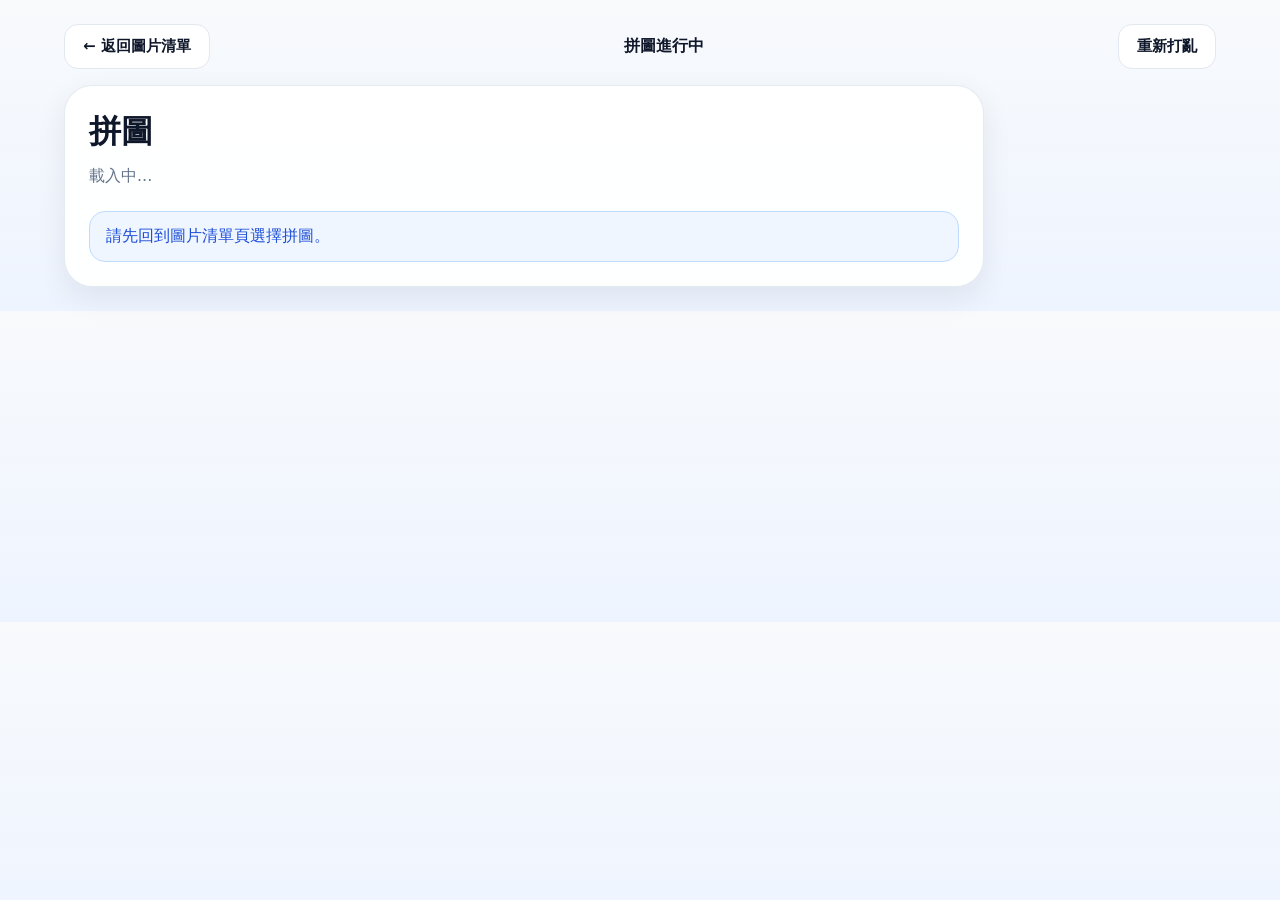
==== play.html @ 16c2af30 "ini" ====
<!doctype html><html lang="zh-Hant"><head><meta charset="UTF-8"/><meta name="viewport" content="width=device-width, initial-scale=1.0"/><title>拼圖遊玩</title><link rel="stylesheet" href="assets/style.css"/></head><body><div class="container"><div class="topbar"><a class="btn btn-secondary" href="start.html">← 返回圖片清單</a><div class="progress" id="progressText">拼圖進行中</div><div style="display:flex;gap:10px"><button id="btnShuffle" class="btn btn-secondary">重新打亂</button></div></div><section class="panel" style="padding:24px;"><div class="page-head"><div><h1 id="puzzleTitle" class="page-title">拼圖</h1><p id="puzzleDesc" class="page-desc">載入中...</p></div></div><div id="emptyNotice" class="notice hidden">請先回到圖片清單頁選擇拼圖。</div><div id="gameWrap" class="puzzle-layout hidden"><div class="board-wrap"><div id="board" class="board"><div id="boardGrid" class="board-grid"></div></div></div><div class="tray-wrap"><div style="display:flex;justify-content:space-between;align-items:center;margin-bottom:10px"><strong>拼圖片區</strong><span id="pieceStatus" class="small"></span></div><div id="tray" class="tray"></div></div></div></section></div><script src="assets/app.js"></script><script>
(()=>{const $=s=>document.querySelector(s),selected=PUZZLE_APP.getSelectedPuzzle(),emptyNotice=$('#emptyNotice'),gameWrap=$('#gameWrap'),board=$('#board'),boardGrid=$('#boardGrid'),tray=$('#tray'),pieceStatus=$('#pieceStatus'),progressText=$('#progressText'),puzzleTitle=$('#puzzleTitle'),puzzleDesc=$('#puzzleDesc');if(!selected){emptyNotice.classList.remove('hidden');return}gameWrap.classList.remove('hidden');puzzleTitle.textContent=selected.name;puzzleDesc.textContent=`${selected.cols} × ${selected.rows} ｜ 共 ${selected.cols*selected.rows} 片`;const img=new Image();img.src=selected.imageDataUrl;let state={pieces:[],placed:0,pieceW:0,pieceH:0};function setStatus(){pieceStatus.textContent=`已完成 ${state.placed} / ${state.pieces.length}`;progressText.textContent=state.placed===state.pieces.length?'完成！':`拼圖進行中 ${state.placed}/${state.pieces.length}`}function updateBoardGrid(){boardGrid.style.backgroundSize=`${100/selected.cols}% ${100/selected.rows}%`}function randomPosInTray(pieceEl){const trayRect=tray.getBoundingClientRect(),w=pieceEl.offsetWidth||state.pieceW,h=pieceEl.offsetHeight||state.pieceH,maxX=Math.max(8,trayRect.width-w-8),maxY=Math.max(8,trayRect.height-h-8);return{x:Math.round(Math.random()*maxX),y:Math.round(Math.random()*maxY)}}function placeBackToTray(piece){piece.placed=false;piece.el.classList.remove('placed');tray.appendChild(piece.el);const p=randomPosInTray(piece.el);piece.el.style.left=p.x+'px';piece.el.style.top=p.y+'px'}function onDrop(piece,clientX,clientY){const br=board.getBoundingClientRect(),inside=clientX>=br.left&&clientX<=br.right&&clientY>=br.top&&clientY<=br.bottom;if(!inside){if(piece.placed)state.placed--;placeBackToTray(piece);setStatus();return}const relX=clientX-br.left,relY=clientY-br.top,targetCol=Math.floor(relX/state.pieceW),targetRow=Math.floor(relY/state.pieceH),correct=targetCol===piece.col&&targetRow===piece.row;if(correct){if(!piece.placed)state.placed++;piece.placed=true;piece.el.classList.add('placed');board.appendChild(piece.el);piece.el.style.left=(piece.col*state.pieceW)+'px';piece.el.style.top=(piece.row*state.pieceH)+'px'}else{if(piece.placed)state.placed--;placeBackToTray(piece)}setStatus();if(state.placed===state.pieces.length){setTimeout(()=>alert('完成拼圖！'),50)}}function makeDraggable(piece){let startX=0,startY=0,originX=0,originY=0,dragging=false;const onPointerMove=e=>{if(!dragging)return;const dx=e.clientX-startX,dy=e.clientY-startY;piece.el.style.left=originX+dx+'px';piece.el.style.top=originY+dy+'px'};const onPointerUp=e=>{if(!dragging)return;dragging=false;piece.el.classList.remove('dragging');piece.el.releasePointerCapture?.(e.pointerId);document.removeEventListener('pointermove',onPointerMove);document.removeEventListener('pointerup',onPointerUp);onDrop(piece,e.clientX,e.clientY)};piece.el.addEventListener('pointerdown',e=>{if(piece.placed){state.placed--;piece.placed=false;piece.el.classList.remove('placed');tray.appendChild(piece.el)}dragging=true;piece.el.classList.add('dragging');piece.el.setPointerCapture?.(e.pointerId);startX=e.clientX;startY=e.clientY;const parentRect=piece.el.parentElement.getBoundingClientRect();originX=piece.el.offsetLeft+(parentRect.left-tray.getBoundingClientRect().left);originY=piece.el.offsetTop+(parentRect.top-tray.getBoundingClientRect().top);tray.appendChild(piece.el);piece.el.style.left=originX+'px';piece.el.style.top=originY+'px';document.addEventListener('pointermove',onPointerMove);document.addEventListener('pointerup',onPointerUp)})}function render(){const baseSize=Math.min(720,window.innerWidth<900?window.innerWidth-72:720);board.style.width=baseSize+'px';const boardRect=board.getBoundingClientRect();state.pieceW=boardRect.width/selected.cols;state.pieceH=boardRect.height/selected.rows;updateBoardGrid();tray.innerHTML='';board.querySelectorAll('.piece').forEach(n=>n.remove());const sliced=PUZZLE_APP.sliceImageToPieces(img,selected.cols,selected.rows);state.pieces=PUZZLE_APP.shuffle(sliced).map(p=>{const el=document.createElement('div');el.className='piece';el.style.width=state.pieceW+'px';el.style.height=state.pieceH+'px';el.style.backgroundImage=`url(${p.dataUrl})`;tray.appendChild(el);const piece={...p,el,placed:false};makeDraggable(piece);return piece});state.placed=0;state.pieces.forEach(piece=>{const pos=randomPosInTray(piece.el);piece.el.style.left=pos.x+'px';piece.el.style.top=pos.y+'px'});setStatus()}img.onload=render;window.addEventListener('resize',()=>{if(img.complete)render()});$('#btnShuffle').addEventListener('click',()=>{if(img.complete)render()})})();
</script></body></html>
---- assets/style.css ----
:root{--bg:#f8fafc;--card:#fff;--text:#0f172a;--muted:#64748b;--line:#e2e8f0;--primary:#2563eb;--primary-2:#1d4ed8;--success:#16a34a;--shadow:0 10px 30px rgba(15,23,42,.08);--radius:20px}
*{box-sizing:border-box}body{margin:0;font-family:ui-sans-serif,system-ui,-apple-system,"Segoe UI",Roboto,"Noto Sans TC",Arial,sans-serif;color:var(--text);background:linear-gradient(180deg,#f8fafc 0%,#eef4ff 100%)}a{text-decoration:none;color:inherit}
.container{max-width:1200px;margin:0 auto;padding:24px}.app-shell{min-height:100vh;display:flex;align-items:center;justify-content:center;padding:24px}
.home-card,.panel{width:min(100%,920px);background:rgba(255,255,255,.92);backdrop-filter:blur(8px);border:1px solid rgba(226,232,240,.9);border-radius:28px;box-shadow:var(--shadow)}
.home-card{padding:40px}.brand{display:inline-flex;align-items:center;gap:10px;padding:8px 14px;border-radius:999px;background:#eff6ff;border:1px solid #bfdbfe;color:#1d4ed8;font-weight:700;font-size:14px}
.title{font-size:clamp(30px,4vw,48px);line-height:1.05;margin:18px 0 12px;font-weight:900}.subtitle{font-size:16px;line-height:1.8;color:var(--muted);margin:0 0 26px}
.stack{display:flex;flex-direction:column;gap:18px}.hero-btn,.sub-btn{display:flex;align-items:center;justify-content:space-between;gap:16px;border-radius:24px;padding:24px 26px;border:1px solid var(--line);transition:transform .15s ease, box-shadow .15s ease, border-color .15s ease}
.hero-btn{background:linear-gradient(135deg,#2563eb,#1d4ed8);color:#fff;box-shadow:0 14px 28px rgba(37,99,235,.26)}.sub-btn{background:#fff}.hero-btn:hover,.sub-btn:hover{transform:translateY(-2px);box-shadow:var(--shadow);border-color:#cbd5e1}
.hero-main{font-weight:900;font-size:28px}.hero-sub,.sub-sub{font-size:14px;opacity:.9}.sub-main{font-weight:800;font-size:20px}.arrow{font-size:22px;flex:0 0 auto}
.page-head{display:flex;align-items:flex-start;justify-content:space-between;gap:16px;margin-bottom:22px}.page-title{margin:0;font-size:32px;font-weight:900}.page-desc{margin:8px 0 0;color:var(--muted);line-height:1.7}
.topbar{display:flex;justify-content:space-between;align-items:center;gap:12px;flex-wrap:wrap;margin-bottom:16px}
.btn,button,.button{border:none;border-radius:14px;padding:12px 18px;font-size:15px;font-weight:700;cursor:pointer;transition:transform .12s ease,opacity .12s ease,box-shadow .12s ease}
.btn:hover,button:hover,.button:hover{transform:translateY(-1px)}.btn-primary{background:var(--primary);color:#fff}.btn-primary:hover{background:var(--primary-2)}.btn-secondary{background:#fff;color:var(--text);border:1px solid var(--line)}
.btn-success{background:var(--success);color:#fff}.btn-danger{background:#dc2626;color:#fff}.btn-ghost{background:#eef2ff;color:#3730a3}
.grid-2{display:grid;grid-template-columns:1.2fr .8fr;gap:20px}.card{background:#fff;border:1px solid var(--line);border-radius:20px;padding:18px;box-shadow:0 8px 20px rgba(15,23,42,.04)}
.field{display:flex;flex-direction:column;gap:8px;margin-bottom:14px}label{font-size:14px;font-weight:700}
input[type="text"],input[type="number"],select{width:100%;padding:12px 14px;border:1px solid #cbd5e1;border-radius:12px;background:#fff;font-size:15px}
input[type="file"]{width:100%;font-size:14px}.small{font-size:12px;color:var(--muted)}
.preview-box{min-height:280px;border:1px dashed #cbd5e1;border-radius:16px;background:linear-gradient(45deg,#f8fafc 25%,transparent 25%),linear-gradient(-45deg,#f8fafc 25%,transparent 25%),linear-gradient(45deg,transparent 75%,#f8fafc 75%),linear-gradient(-45deg,transparent 75%,#f8fafc 75%);background-size:24px 24px;background-position:0 0,0 12px,12px -12px,-12px 0;display:flex;align-items:center;justify-content:center;overflow:hidden}
.preview-box img,.preview-box canvas{max-width:100%;max-height:100%;display:block}.cards{display:grid;grid-template-columns:repeat(auto-fill,minmax(220px,1fr));gap:18px}
.thumb{border:1px solid var(--line);border-radius:20px;background:#fff;overflow:hidden;box-shadow:0 8px 20px rgba(15,23,42,.04);cursor:pointer;transition:transform .15s ease, box-shadow .15s ease}.thumb:hover{transform:translateY(-2px);box-shadow:var(--shadow)}
.thumb .img-wrap{aspect-ratio:1/1;background:#f8fafc;display:flex;align-items:center;justify-content:center}.thumb img{max-width:100%;max-height:100%}.thumb .meta{padding:14px 16px}.thumb h3{margin:0 0 6px;font-size:18px}.thumb p{margin:0;color:var(--muted);font-size:13px}
.notice{padding:14px 16px;border-radius:16px;background:#eff6ff;border:1px solid #bfdbfe;color:#1d4ed8}.hidden{display:none!important}
.puzzle-layout{display:grid;grid-template-columns:minmax(320px,1fr) 320px;gap:20px;align-items:start}.board-wrap,.tray-wrap{background:#fff;border:1px solid var(--line);border-radius:20px;padding:16px;box-shadow:0 8px 20px rgba(15,23,42,.04)}
.board{position:relative;width:min(100%,720px);aspect-ratio:1/1;margin:0 auto;background:linear-gradient(45deg,#f8fafc 25%,transparent 25%),linear-gradient(-45deg,#f8fafc 25%,transparent 25%),linear-gradient(45deg,transparent 75%,#f8fafc 75%),linear-gradient(-45deg,transparent 75%,#f8fafc 75%);background-size:24px 24px;background-position:0 0,0 12px,12px -12px,-12px 0;border:1px dashed #cbd5e1;border-radius:16px;overflow:hidden;touch-action:none}
.board-grid{position:absolute;inset:0;pointer-events:none;background-image:linear-gradient(to right, rgba(148,163,184,.45) 1px, transparent 1px),linear-gradient(to bottom, rgba(148,163,184,.45) 1px, transparent 1px)}
.piece{position:absolute;background-size:100% 100%;background-repeat:no-repeat;border:1px solid rgba(15,23,42,.16);border-radius:12px;box-shadow:0 8px 20px rgba(15,23,42,.16);user-select:none;touch-action:none;cursor:grab}
.piece.placed{box-shadow:none;border-color:rgba(22,163,74,.6)}.piece.dragging{cursor:grabbing;z-index:9999;transform:scale(1.02)}
.tray{position:relative;min-height:520px;border:1px dashed #cbd5e1;border-radius:16px;background:#f8fafc;overflow:hidden;touch-action:none}.progress{font-weight:800}
@media (max-width:900px){.grid-2,.puzzle-layout{grid-template-columns:1fr}.home-card{padding:28px}}
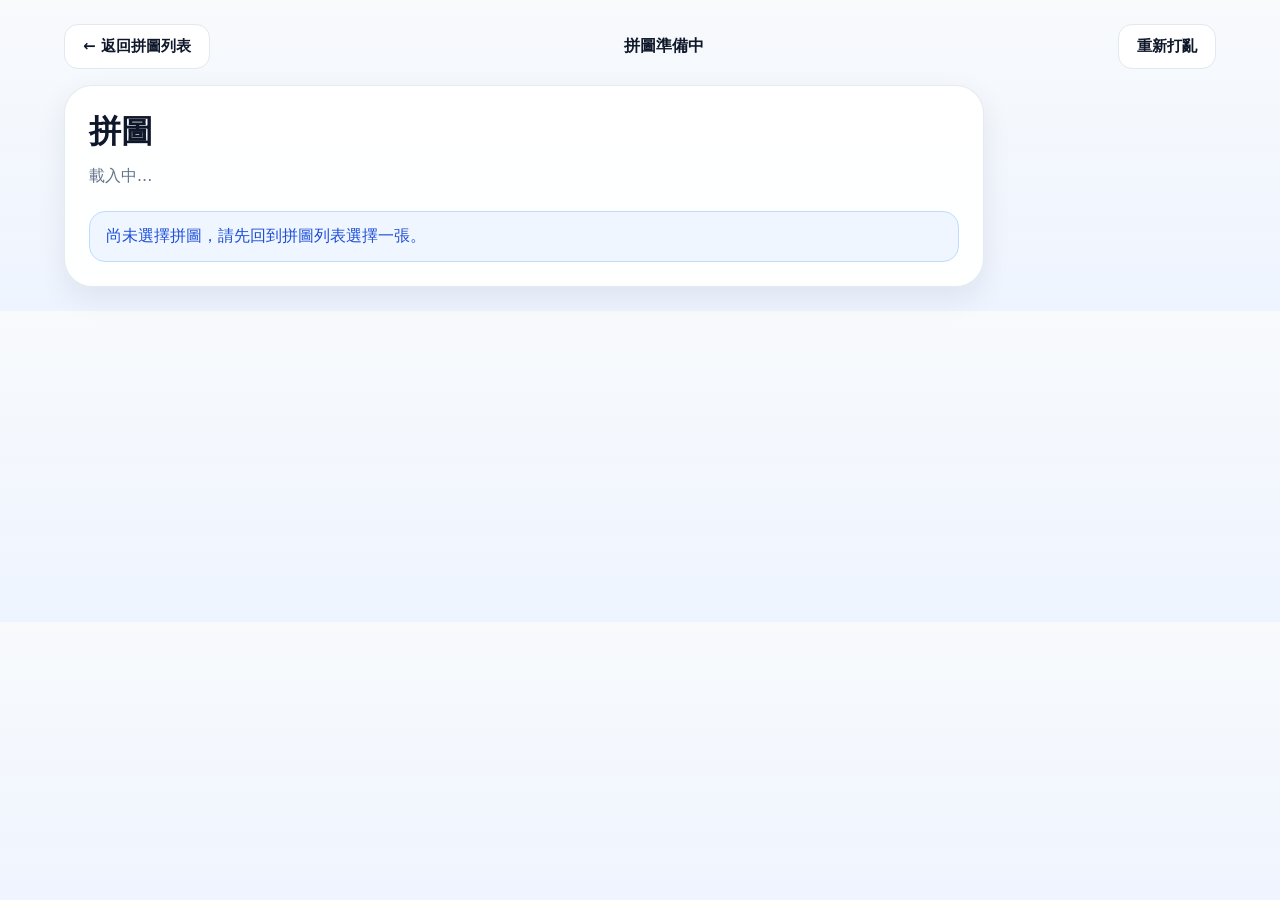
==== commit 366d1b03: "feat: 多種拼圖" ====
--- a/play.html
+++ b/play.html
@@ -1,3 +1,282 @@
-<!doctype html><html lang="zh-Hant"><head><meta charset="UTF-8"/><meta name="viewport" content="width=device-width, initial-scale=1.0"/><title>拼圖遊玩</title><link rel="stylesheet" href="assets/style.css"/></head><body><div class="container"><div class="topbar"><a class="btn btn-secondary" href="start.html">← 返回圖片清單</a><div class="progress" id="progressText">拼圖進行中</div><div style="display:flex;gap:10px"><button id="btnShuffle" class="btn btn-secondary">重新打亂</button></div></div><section class="panel" style="padding:24px;"><div class="page-head"><div><h1 id="puzzleTitle" class="page-title">拼圖</h1><p id="puzzleDesc" class="page-desc">載入中...</p></div></div><div id="emptyNotice" class="notice hidden">請先回到圖片清單頁選擇拼圖。</div><div id="gameWrap" class="puzzle-layout hidden"><div class="board-wrap"><div id="board" class="board"><div id="boardGrid" class="board-grid"></div></div></div><div class="tray-wrap"><div style="display:flex;justify-content:space-between;align-items:center;margin-bottom:10px"><strong>拼圖片區</strong><span id="pieceStatus" class="small"></span></div><div id="tray" class="tray"></div></div></div></section></div><script src="assets/app.js"></script><script>
-(()=>{const $=s=>document.querySelector(s),selected=PUZZLE_APP.getSelectedPuzzle(),emptyNotice=$('#emptyNotice'),gameWrap=$('#gameWrap'),board=$('#board'),boardGrid=$('#boardGrid'),tray=$('#tray'),pieceStatus=$('#pieceStatus'),progressText=$('#progressText'),puzzleTitle=$('#puzzleTitle'),puzzleDesc=$('#puzzleDesc');if(!selected){emptyNotice.classList.remove('hidden');return}gameWrap.classList.remove('hidden');puzzleTitle.textContent=selected.name;puzzleDesc.textContent=`${selected.cols} × ${selected.rows} ｜ 共 ${selected.cols*selected.rows} 片`;const img=new Image();img.src=selected.imageDataUrl;let state={pieces:[],placed:0,pieceW:0,pieceH:0};function setStatus(){pieceStatus.textContent=`已完成 ${state.placed} / ${state.pieces.length}`;progressText.textContent=state.placed===state.pieces.length?'完成！':`拼圖進行中 ${state.placed}/${state.pieces.length}`}function updateBoardGrid(){boardGrid.style.backgroundSize=`${100/selected.cols}% ${100/selected.rows}%`}function randomPosInTray(pieceEl){const trayRect=tray.getBoundingClientRect(),w=pieceEl.offsetWidth||state.pieceW,h=pieceEl.offsetHeight||state.pieceH,maxX=Math.max(8,trayRect.width-w-8),maxY=Math.max(8,trayRect.height-h-8);return{x:Math.round(Math.random()*maxX),y:Math.round(Math.random()*maxY)}}function placeBackToTray(piece){piece.placed=false;piece.el.classList.remove('placed');tray.appendChild(piece.el);const p=randomPosInTray(piece.el);piece.el.style.left=p.x+'px';piece.el.style.top=p.y+'px'}function onDrop(piece,clientX,clientY){const br=board.getBoundingClientRect(),inside=clientX>=br.left&&clientX<=br.right&&clientY>=br.top&&clientY<=br.bottom;if(!inside){if(piece.placed)state.placed--;placeBackToTray(piece);setStatus();return}const relX=clientX-br.left,relY=clientY-br.top,targetCol=Math.floor(relX/state.pieceW),targetRow=Math.floor(relY/state.pieceH),correct=targetCol===piece.col&&targetRow===piece.row;if(correct){if(!piece.placed)state.placed++;piece.placed=true;piece.el.classList.add('placed');board.appendChild(piece.el);piece.el.style.left=(piece.col*state.pieceW)+'px';piece.el.style.top=(piece.row*state.pieceH)+'px'}else{if(piece.placed)state.placed--;placeBackToTray(piece)}setStatus();if(state.placed===state.pieces.length){setTimeout(()=>alert('完成拼圖！'),50)}}function makeDraggable(piece){let startX=0,startY=0,originX=0,originY=0,dragging=false;const onPointerMove=e=>{if(!dragging)return;const dx=e.clientX-startX,dy=e.clientY-startY;piece.el.style.left=originX+dx+'px';piece.el.style.top=originY+dy+'px'};const onPointerUp=e=>{if(!dragging)return;dragging=false;piece.el.classList.remove('dragging');piece.el.releasePointerCapture?.(e.pointerId);document.removeEventListener('pointermove',onPointerMove);document.removeEventListener('pointerup',onPointerUp);onDrop(piece,e.clientX,e.clientY)};piece.el.addEventListener('pointerdown',e=>{if(piece.placed){state.placed--;piece.placed=false;piece.el.classList.remove('placed');tray.appendChild(piece.el)}dragging=true;piece.el.classList.add('dragging');piece.el.setPointerCapture?.(e.pointerId);startX=e.clientX;startY=e.clientY;const parentRect=piece.el.parentElement.getBoundingClientRect();originX=piece.el.offsetLeft+(parentRect.left-tray.getBoundingClientRect().left);originY=piece.el.offsetTop+(parentRect.top-tray.getBoundingClientRect().top);tray.appendChild(piece.el);piece.el.style.left=originX+'px';piece.el.style.top=originY+'px';document.addEventListener('pointermove',onPointerMove);document.addEventListener('pointerup',onPointerUp)})}function render(){const baseSize=Math.min(720,window.innerWidth<900?window.innerWidth-72:720);board.style.width=baseSize+'px';const boardRect=board.getBoundingClientRect();state.pieceW=boardRect.width/selected.cols;state.pieceH=boardRect.height/selected.rows;updateBoardGrid();tray.innerHTML='';board.querySelectorAll('.piece').forEach(n=>n.remove());const sliced=PUZZLE_APP.sliceImageToPieces(img,selected.cols,selected.rows);state.pieces=PUZZLE_APP.shuffle(sliced).map(p=>{const el=document.createElement('div');el.className='piece';el.style.width=state.pieceW+'px';el.style.height=state.pieceH+'px';el.style.backgroundImage=`url(${p.dataUrl})`;tray.appendChild(el);const piece={...p,el,placed:false};makeDraggable(piece);return piece});state.placed=0;state.pieces.forEach(piece=>{const pos=randomPosInTray(piece.el);piece.el.style.left=pos.x+'px';piece.el.style.top=pos.y+'px'});setStatus()}img.onload=render;window.addEventListener('resize',()=>{if(img.complete)render()});$('#btnShuffle').addEventListener('click',()=>{if(img.complete)render()})})();
-</script></body></html>+<!doctype html>
+<html lang="zh-Hant">
+<head>
+  <meta charset="UTF-8" />
+  <meta name="viewport" content="width=device-width, initial-scale=1.0" />
+  <title>開始遊玩</title>
+  <link rel="stylesheet" href="assets/style.css" />
+</head>
+<body>
+  <div class="container">
+    <div class="topbar">
+      <a class="btn btn-secondary" href="start.html">← 返回拼圖列表</a>
+      <div class="progress" id="progressText">拼圖準備中</div>
+      <div style="display:flex;gap:10px">
+        <button id="btnShuffle" class="btn btn-secondary">重新打亂</button>
+      </div>
+    </div>
+
+    <section class="panel" style="padding:24px;">
+      <div class="page-head">
+        <div>
+          <h1 id="puzzleTitle" class="page-title">拼圖</h1>
+          <p id="puzzleDesc" class="page-desc">載入中...</p>
+        </div>
+      </div>
+
+      <div id="emptyNotice" class="notice hidden">尚未選擇拼圖，請先回到拼圖列表選擇一張。</div>
+
+      <div id="gameWrap" class="puzzle-layout hidden">
+        <div class="board-wrap">
+          <div id="board" class="board">
+            <div id="boardGrid" class="board-grid"></div>
+          </div>
+        </div>
+
+        <div class="tray-wrap">
+          <div style="display:flex;justify-content:space-between;align-items:center;margin-bottom:10px">
+            <strong>拼圖碎片</strong>
+            <span id="pieceStatus" class="small"></span>
+          </div>
+          <div id="tray" class="tray"></div>
+        </div>
+      </div>
+    </section>
+  </div>
+
+  <script src="assets/app.js"></script>
+  <script>
+    (()=>{
+      const $ = selector => document.querySelector(selector);
+      const selected = PUZZLE_APP.getSelectedPuzzle();
+      const emptyNotice = $('#emptyNotice');
+      const gameWrap = $('#gameWrap');
+      const board = $('#board');
+      const boardGrid = $('#boardGrid');
+      const tray = $('#tray');
+      const pieceStatus = $('#pieceStatus');
+      const progressText = $('#progressText');
+      const puzzleTitle = $('#puzzleTitle');
+      const puzzleDesc = $('#puzzleDesc');
+
+      if(!selected){
+        emptyNotice.classList.remove('hidden');
+        return;
+      }
+
+      gameWrap.classList.remove('hidden');
+      puzzleTitle.textContent = selected.name;
+      puzzleDesc.textContent = `${selected.cols} × ${selected.rows} ｜ ${PUZZLE_APP.getShapeLabel(selected.shapeType)} ｜ 共 ${selected.cols * selected.rows} 片`;
+
+      const img = new Image();
+      img.crossOrigin = 'anonymous';
+      img.src = selected.imageDataUrl;
+
+      const state = {
+        pieces: [],
+        placed: 0,
+        cellW: 0,
+        cellH: 0
+      };
+
+      function setStatus(){
+        pieceStatus.textContent = `已完成 ${state.placed} / ${state.pieces.length}`;
+        progressText.textContent = state.placed === state.pieces.length
+          ? '完成！'
+          : `拼圖進行中 ${state.placed}/${state.pieces.length}`;
+      }
+
+      function updateBoardGrid(){
+        boardGrid.style.backgroundSize = `${100 / selected.cols}% ${100 / selected.rows}%`;
+      }
+
+      function randomPosInTray(pieceEl){
+        const trayRect = tray.getBoundingClientRect();
+        const width = pieceEl.offsetWidth || state.cellW;
+        const height = pieceEl.offsetHeight || state.cellH;
+        const maxX = Math.max(8, trayRect.width - width - 8);
+        const maxY = Math.max(8, trayRect.height - height - 8);
+
+        return {
+          x: Math.round(Math.random() * maxX),
+          y: Math.round(Math.random() * maxY)
+        };
+      }
+
+      function placeBackToTray(piece){
+        piece.placed = false;
+        piece.el.classList.remove('placed');
+        tray.appendChild(piece.el);
+        const pos = randomPosInTray(piece.el);
+        piece.el.style.left = `${pos.x}px`;
+        piece.el.style.top = `${pos.y}px`;
+      }
+
+      function onDrop(piece, clientX, clientY){
+        const boardRect = board.getBoundingClientRect();
+        const isInside =
+          clientX >= boardRect.left &&
+          clientX <= boardRect.right &&
+          clientY >= boardRect.top &&
+          clientY <= boardRect.bottom;
+
+        if(!isInside){
+          if(piece.placed){
+            state.placed--;
+          }
+          placeBackToTray(piece);
+          setStatus();
+          return;
+        }
+
+        const relX = clientX - boardRect.left;
+        const relY = clientY - boardRect.top;
+        const targetCol = Math.floor(relX / state.cellW);
+        const targetRow = Math.floor(relY / state.cellH);
+        const isCorrect = targetCol === piece.col && targetRow === piece.row;
+
+        if(isCorrect){
+          if(!piece.placed){
+            state.placed++;
+          }
+          piece.placed = true;
+          piece.el.classList.add('placed');
+          board.appendChild(piece.el);
+          piece.el.style.left = `${piece.boardXUnits * state.cellW}px`;
+          piece.el.style.top = `${piece.boardYUnits * state.cellH}px`;
+        }else{
+          if(piece.placed){
+            state.placed--;
+          }
+          placeBackToTray(piece);
+        }
+
+        setStatus();
+        if(state.placed === state.pieces.length){
+          setTimeout(()=>alert('完成拼圖！'), 50);
+        }
+      }
+
+      function makeDraggable(piece){
+        let startX = 0;
+        let startY = 0;
+        let originX = 0;
+        let originY = 0;
+        let dragging = false;
+
+        const onPointerMove = event=>{
+          if(!dragging){
+            return;
+          }
+
+          const dx = event.clientX - startX;
+          const dy = event.clientY - startY;
+          piece.el.style.left = `${originX + dx}px`;
+          piece.el.style.top = `${originY + dy}px`;
+        };
+
+        const onPointerUp = event=>{
+          if(!dragging){
+            return;
+          }
+
+          dragging = false;
+          piece.el.classList.remove('dragging');
+          piece.el.releasePointerCapture?.(event.pointerId);
+          document.removeEventListener('pointermove', onPointerMove);
+          document.removeEventListener('pointerup', onPointerUp);
+          onDrop(piece, event.clientX, event.clientY);
+        };
+
+        piece.el.addEventListener('pointerdown', event=>{
+          if(piece.placed){
+            state.placed--;
+            piece.placed = false;
+            piece.el.classList.remove('placed');
+            tray.appendChild(piece.el);
+          }
+
+          dragging = true;
+          piece.el.classList.add('dragging');
+          piece.el.setPointerCapture?.(event.pointerId);
+          startX = event.clientX;
+          startY = event.clientY;
+
+          const parentRect = piece.el.parentElement.getBoundingClientRect();
+          const trayRect = tray.getBoundingClientRect();
+          originX = piece.el.offsetLeft + (parentRect.left - trayRect.left);
+          originY = piece.el.offsetTop + (parentRect.top - trayRect.top);
+
+          tray.appendChild(piece.el);
+          piece.el.style.left = `${originX}px`;
+          piece.el.style.top = `${originY}px`;
+
+          document.addEventListener('pointermove', onPointerMove);
+          document.addEventListener('pointerup', onPointerUp);
+        });
+      }
+
+      function render(){
+        const baseSize = Math.min(720, window.innerWidth < 900 ? window.innerWidth - 72 : 720);
+        board.style.width = `${baseSize}px`;
+
+        const boardRect = board.getBoundingClientRect();
+        state.cellW = boardRect.width / selected.cols;
+        state.cellH = boardRect.height / selected.rows;
+        updateBoardGrid();
+
+        tray.innerHTML = '';
+        board.querySelectorAll('.piece').forEach(node=>node.remove());
+
+        const sliced = PUZZLE_APP.sliceImageToPieces(
+          img,
+          selected.cols,
+          selected.rows,
+          selected.shapeType
+        );
+
+        state.pieces = PUZZLE_APP.shuffle(sliced).map(pieceData=>{
+          const el = document.createElement('div');
+          el.className = 'piece';
+          el.style.width = `${pieceData.widthUnits * state.cellW}px`;
+          el.style.height = `${pieceData.heightUnits * state.cellH}px`;
+          el.style.backgroundImage = `url(${pieceData.dataUrl})`;
+          tray.appendChild(el);
+
+          const piece = {...pieceData, el, placed:false};
+          makeDraggable(piece);
+          return piece;
+        });
+
+        state.placed = 0;
+        state.pieces.forEach(piece=>{
+          const pos = randomPosInTray(piece.el);
+          piece.el.style.left = `${pos.x}px`;
+          piece.el.style.top = `${pos.y}px`;
+        });
+
+        setStatus();
+      }
+
+      img.onload = render;
+      img.onerror = ()=>{
+        emptyNotice.textContent = '圖片載入失敗，請確認 JSON 與同名圖片都在同一個資料夾。';
+        emptyNotice.classList.remove('hidden');
+        gameWrap.classList.add('hidden');
+      };
+
+      window.addEventListener('resize', ()=>{
+        if(img.complete){
+          render();
+        }
+      });
+
+      $('#btnShuffle').addEventListener('click', ()=>{
+        if(img.complete){
+          render();
+        }
+      });
+    })();
+  </script>
+</body>
+</html>
--- a/assets/style.css
+++ b/assets/style.css
@@ -17,15 +17,20 @@
 .field{display:flex;flex-direction:column;gap:8px;margin-bottom:14px}label{font-size:14px;font-weight:700}
 input[type="text"],input[type="number"],select{width:100%;padding:12px 14px;border:1px solid #cbd5e1;border-radius:12px;background:#fff;font-size:15px}
 input[type="file"]{width:100%;font-size:14px}.small{font-size:12px;color:var(--muted)}
-.preview-box{min-height:280px;border:1px dashed #cbd5e1;border-radius:16px;background:linear-gradient(45deg,#f8fafc 25%,transparent 25%),linear-gradient(-45deg,#f8fafc 25%,transparent 25%),linear-gradient(45deg,transparent 75%,#f8fafc 75%),linear-gradient(-45deg,transparent 75%,#f8fafc 75%);background-size:24px 24px;background-position:0 0,0 12px,12px -12px,-12px 0;display:flex;align-items:center;justify-content:center;overflow:hidden}
-.preview-box img,.preview-box canvas{max-width:100%;max-height:100%;display:block}.cards{display:grid;grid-template-columns:repeat(auto-fill,minmax(220px,1fr));gap:18px}
+.preview-box{min-height:280px;border:1px dashed #cbd5e1;border-radius:16px;background:linear-gradient(45deg,#f8fafc 25%,transparent 25%),linear-gradient(-45deg,#f8fafc 25%,transparent 25%),linear-gradient(45deg,transparent 75%,#f8fafc 75%),linear-gradient(-45deg,transparent 75%,#f8fafc 75%);background-size:24px 24px;background-position:0 0,0 12px,12px -12px,-12px 0;display:flex;align-items:center;justify-content:center;overflow:hidden;padding:14px}
+.preview-box img,.preview-box canvas{max-width:100%;max-height:100%;display:block}
+.preview-stage{position:relative;display:inline-block;max-width:100%;max-height:100%}
+.preview-stage img{display:block;max-width:100%;max-height:520px;border-radius:12px;box-shadow:0 12px 24px rgba(15,23,42,.12)}
+.preview-grid{position:absolute;inset:0;border-radius:12px;border:1px solid rgba(255,255,255,.8);box-shadow:inset 0 0 0 1px rgba(15,23,42,.12);background-image:linear-gradient(to right, rgba(255,255,255,.92) 2px, transparent 2px),linear-gradient(to bottom, rgba(255,255,255,.92) 2px, transparent 2px),linear-gradient(to right, rgba(15,23,42,.18) 1px, transparent 1px),linear-gradient(to bottom, rgba(15,23,42,.18) 1px, transparent 1px);background-size:calc(100% / var(--preview-cols, 4)) 100%,100% calc(100% / var(--preview-rows, 4)),calc(100% / var(--preview-cols, 4)) 100%,100% calc(100% / var(--preview-rows, 4));pointer-events:none}
+.preview-grid.hidden{display:none}
+.cards{display:grid;grid-template-columns:repeat(auto-fill,minmax(220px,1fr));gap:18px}
 .thumb{border:1px solid var(--line);border-radius:20px;background:#fff;overflow:hidden;box-shadow:0 8px 20px rgba(15,23,42,.04);cursor:pointer;transition:transform .15s ease, box-shadow .15s ease}.thumb:hover{transform:translateY(-2px);box-shadow:var(--shadow)}
 .thumb .img-wrap{aspect-ratio:1/1;background:#f8fafc;display:flex;align-items:center;justify-content:center}.thumb img{max-width:100%;max-height:100%}.thumb .meta{padding:14px 16px}.thumb h3{margin:0 0 6px;font-size:18px}.thumb p{margin:0;color:var(--muted);font-size:13px}
 .notice{padding:14px 16px;border-radius:16px;background:#eff6ff;border:1px solid #bfdbfe;color:#1d4ed8}.hidden{display:none!important}
 .puzzle-layout{display:grid;grid-template-columns:minmax(320px,1fr) 320px;gap:20px;align-items:start}.board-wrap,.tray-wrap{background:#fff;border:1px solid var(--line);border-radius:20px;padding:16px;box-shadow:0 8px 20px rgba(15,23,42,.04)}
 .board{position:relative;width:min(100%,720px);aspect-ratio:1/1;margin:0 auto;background:linear-gradient(45deg,#f8fafc 25%,transparent 25%),linear-gradient(-45deg,#f8fafc 25%,transparent 25%),linear-gradient(45deg,transparent 75%,#f8fafc 75%),linear-gradient(-45deg,transparent 75%,#f8fafc 75%);background-size:24px 24px;background-position:0 0,0 12px,12px -12px,-12px 0;border:1px dashed #cbd5e1;border-radius:16px;overflow:hidden;touch-action:none}
 .board-grid{position:absolute;inset:0;pointer-events:none;background-image:linear-gradient(to right, rgba(148,163,184,.45) 1px, transparent 1px),linear-gradient(to bottom, rgba(148,163,184,.45) 1px, transparent 1px)}
-.piece{position:absolute;background-size:100% 100%;background-repeat:no-repeat;border:1px solid rgba(15,23,42,.16);border-radius:12px;box-shadow:0 8px 20px rgba(15,23,42,.16);user-select:none;touch-action:none;cursor:grab}
-.piece.placed{box-shadow:none;border-color:rgba(22,163,74,.6)}.piece.dragging{cursor:grabbing;z-index:9999;transform:scale(1.02)}
+.piece{position:absolute;background-size:100% 100%;background-repeat:no-repeat;background-position:center;user-select:none;touch-action:none;cursor:grab;border:none;border-radius:0;box-shadow:none;filter:drop-shadow(0 8px 14px rgba(15,23,42,.2))}
+.piece.placed{filter:none}.piece.dragging{cursor:grabbing;z-index:9999;transform:scale(1.02);filter:drop-shadow(0 14px 18px rgba(15,23,42,.28))}
 .tray{position:relative;min-height:520px;border:1px dashed #cbd5e1;border-radius:16px;background:#f8fafc;overflow:hidden;touch-action:none}.progress{font-weight:800}
 @media (max-width:900px){.grid-2,.puzzle-layout{grid-template-columns:1fr}.home-card{padding:28px}}
